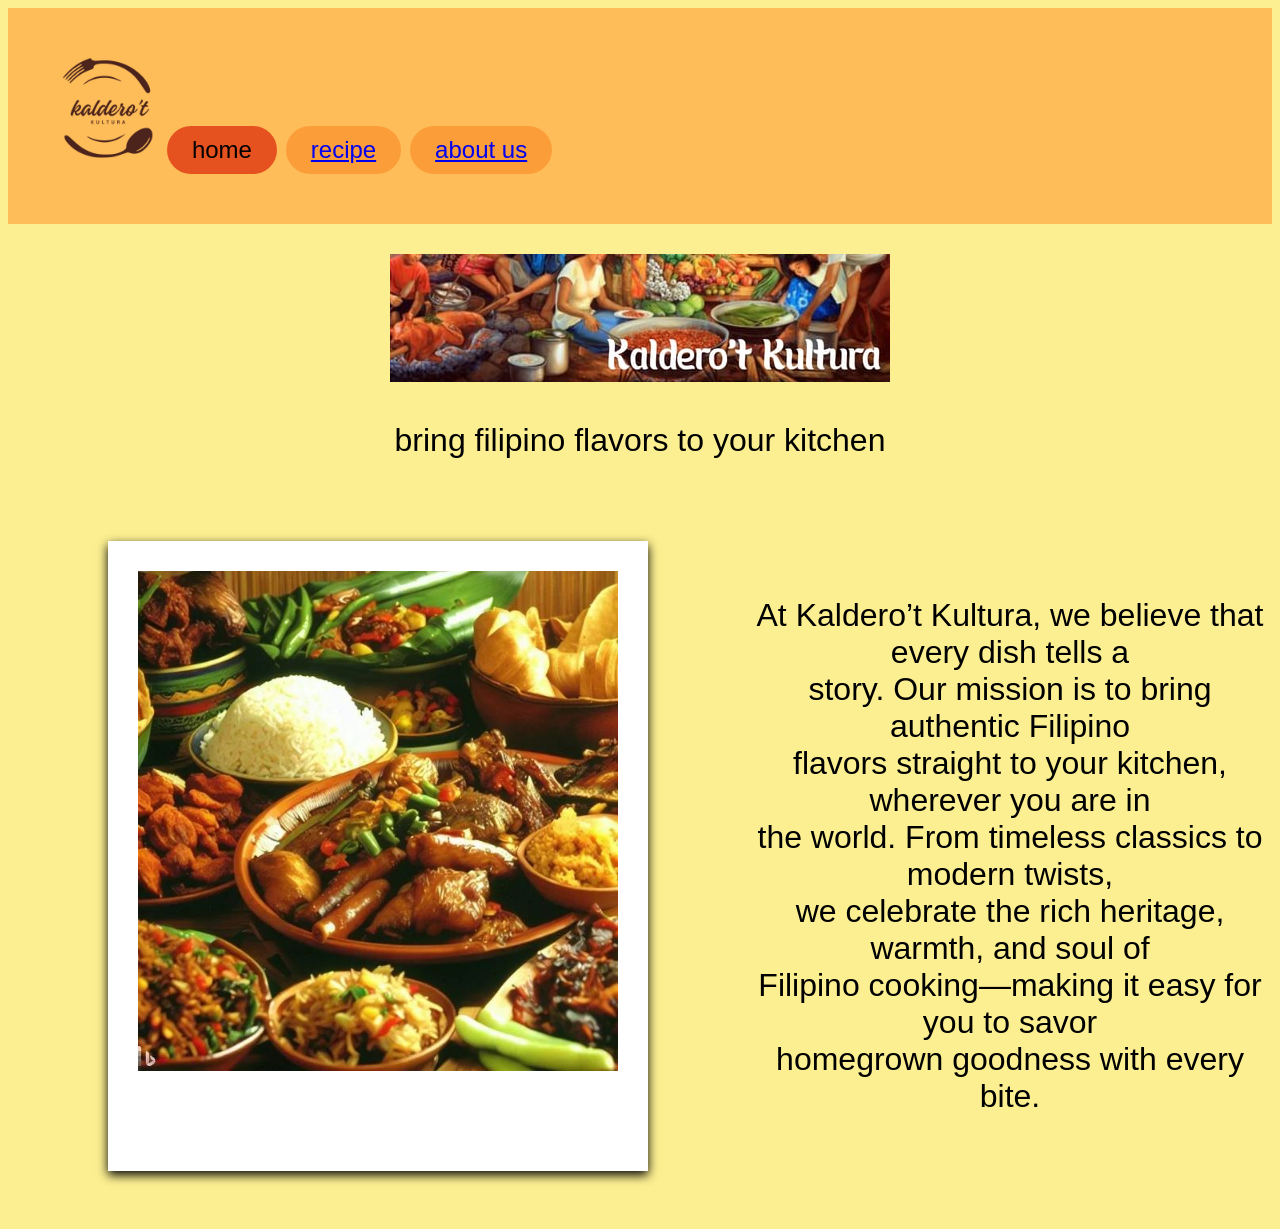
==== index.html @ 65e1366b "Add files via upload" ====
<!DOCTYPE html>
<html lang="en">
<head>
    <meta charset="UTF-8">
    <meta name="viewport" content="width=device-width, initial-scale=1.0">
    <title> Kaldero't Kultura</title>
    <link rel = "stylesheet"
          href ="style.css"/>
</head>
<body>
   <div class="navbar">
            <img src="583b5a83-734d-44c7-91e7-34e36e09e03a.jpg" alt="logo" height="100px" width="100px">
            <button class="nav-btn active">home</button>
            <button class="nav-btn"><a href="recipe.html">recipe</a></button>
            <button class="nav-btn"><a href="about-us.html">about us</a></button>
        </div>

    <div class="main">
        <center>
      <diV class="banner">
        <img src="af173e22-1e35-407f-a1f0-7aa448cf3b92.jpg">
      </div>

        <div class="tagline">
         <p>bring filipino flavors to your kitchen</p>
        </diV>
      </center>
      
      <div class="content">
       <div class="polaroid">
        <img src="af4adde5-ee0a-402c-b5a3-0d094abff510.jpg" alt="filipino dishes">
       </div>
      

      <div class="text-box">
        <center>
        <p> At Kaldero’t Kultura, we believe that every dish tells a <br>story.
      Our mission is to bring authentic Filipino <br>flavors straight to your
      kitchen, wherever you are in <br>the world. From timeless classics to
      modern twists,<br> we celebrate the rich heritage, warmth, and soul of<br>
      Filipino cooking—making it easy for you to savor<br> homegrown goodness
      with every bite.</p>
      </center>
      </div>
    </div>
      
</body>

</html>
---- style.css ----
/* index page only*/
body{
            background-color: #fcef91;
            font-size: 40px;
            font-family: Arial, Helvetica, sans-serif;
        }  

         .navbar{
          background-color: #ffbd59;
          padding: 50px;
          gap: 25px;
          justify-content: flex-start;
        }

        .nav-btn{
          background-color: #fb9e3a;
          padding: 10px 25px;
          border-radius: 25px;
          font-size: x-large;
          border: none;
        }

        .nav-btn.active{
          background-color: #e6521f;
        }

        .banner{
          margin: 30px;
          max-width: none;
        }

        .content{
          display: flex;
          gap: 50px;
          align-items: center;
          margin-left: 50px;
        }

        .polaroid img{
          height: 500px;
          width: 480px;
          display: block;
          border: 30px solid white;
          border-bottom: 100px solid white;
          margin-left: 500px;
          margin: 50px;
          box-shadow: 0 4px 10px;
        }

        .textbox{
          line-height: 1.5;
          margin-top: 200px;
          
        }

        /* recipe page only */
         body {
            background-color: #fcef91;
            font-size: xx-large;
            font-family: Arial, Helvetica, sans-serif;
        }


        .container{
            padding: 30px 50px;
        }

        .recipe{
            display: flex;
            align-items: center;
            margin-bottom: 35px;
            margin-left: 30px;
        }

        .recipe img{
            width: 300px;
            height: 300px;
            border-radius: 20px;
            margin-right: 25px;
        }

        .definition-text{
            flex: 1;
        }

        .definition-text h2{
            letter-spacing: 1px;
            font-size: 20px;
        }

        .definition-text p{
            font-size: 20px;
            line-height: 1.5;
        }

        .view-btn {
            background: #c0392b;
            color: white;
            border: none;
            font-size: 20px;
            padding: 15px 35px;
            border-radius: 20px;
            cursor: pointer;
            margin-left: auto;
        }

    /* about us page only */
    body{
    font-family: Arial, Helvetica, sans-serif;
    background-color: #fcef91;
}

        
        h2{
            text-align: center;
        }


        .box{
        background-color:  #ffbd59;
         align-items: stretch;
         padding: 20px;
         margin: 20px;
         border-radius: 20px;
         border: 2px dashed #e6953b;
         text-align: center;
        }

        email{
            margin-top: 15px;
            font-weight: bold;
        }

        footer{
            background-color: #ffbd59;
            text-align: center;
            padding: 25px;
            margin-top: 20px;
        }
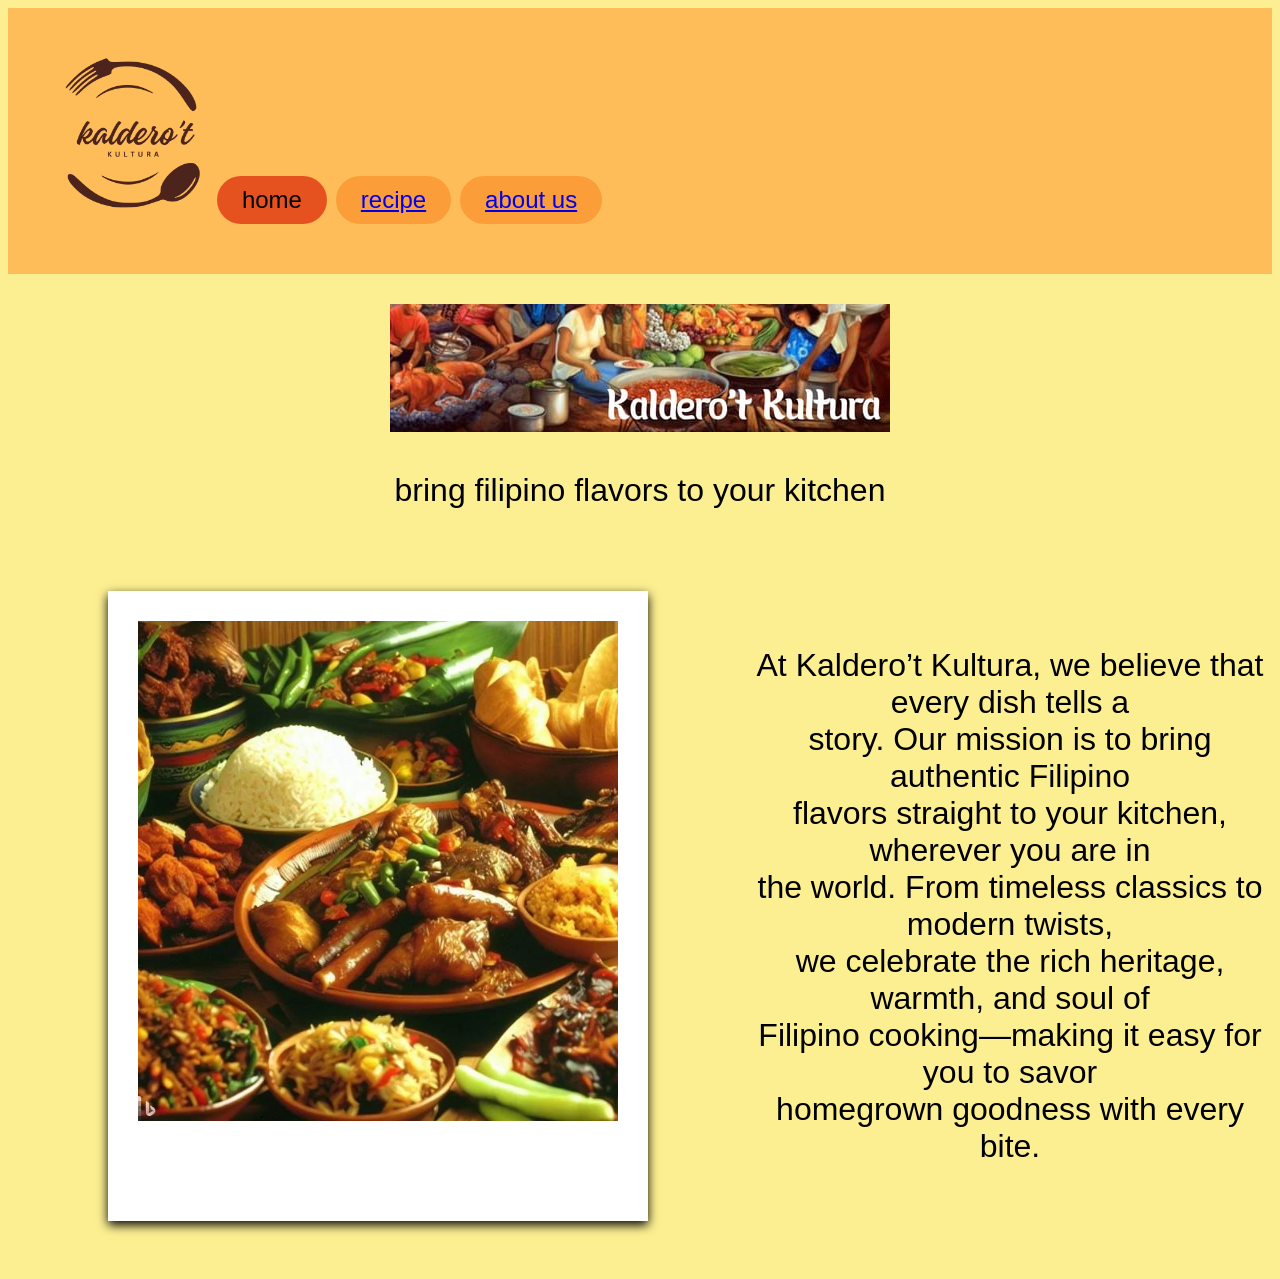
==== commit ff26526d: "Update index.html" ====
--- a/index.html
+++ b/index.html
@@ -9,7 +9,7 @@
 </head>
 <body>
    <div class="navbar">
-            <img src="583b5a83-734d-44c7-91e7-34e36e09e03a.jpg" alt="logo" height="100px" width="100px">
+            <img src="583b5a83-734d-44c7-91e7-34e36e09e03a.jpg" alt="logo" height="150px" width="150px">
             <button class="nav-btn active">home</button>
             <button class="nav-btn"><a href="recipe.html">recipe</a></button>
             <button class="nav-btn"><a href="about-us.html">about us</a></button>
--- a/style.css
+++ b/style.css
@@ -26,7 +26,7 @@
 
         .banner{
           margin: 30px;
-          max-width: none;
+          max-width: 1300px;
         }
 
         .content{
@@ -137,4 +137,4 @@
             padding: 25px;
             margin-top: 20px;
         }
-    +    
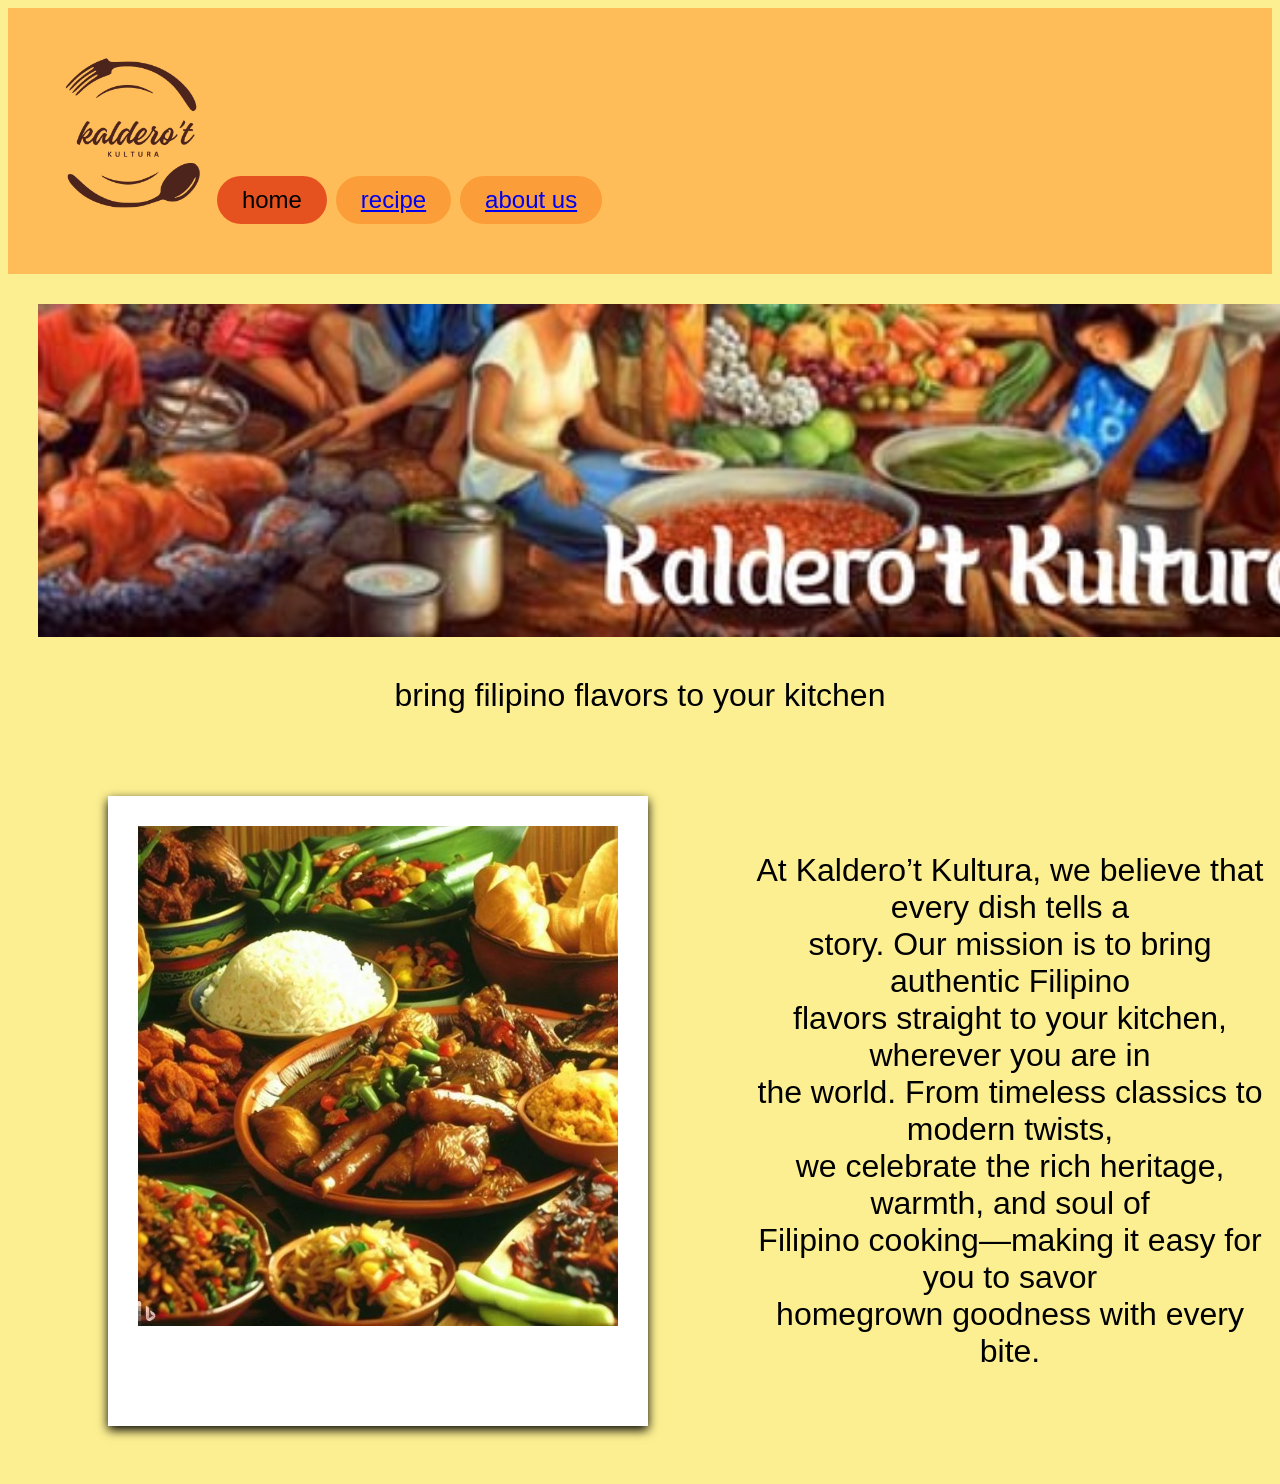
==== commit 286683ea: "Update index.html" ====
--- a/index.html
+++ b/index.html
@@ -18,7 +18,7 @@
     <div class="main">
         <center>
       <diV class="banner">
-        <img src="af173e22-1e35-407f-a1f0-7aa448cf3b92.jpg">
+        <img src="af173e22-1e35-407f-a1f0-7aa448cf3b92.jpg" width="1300px">
       </div>
 
         <div class="tagline">
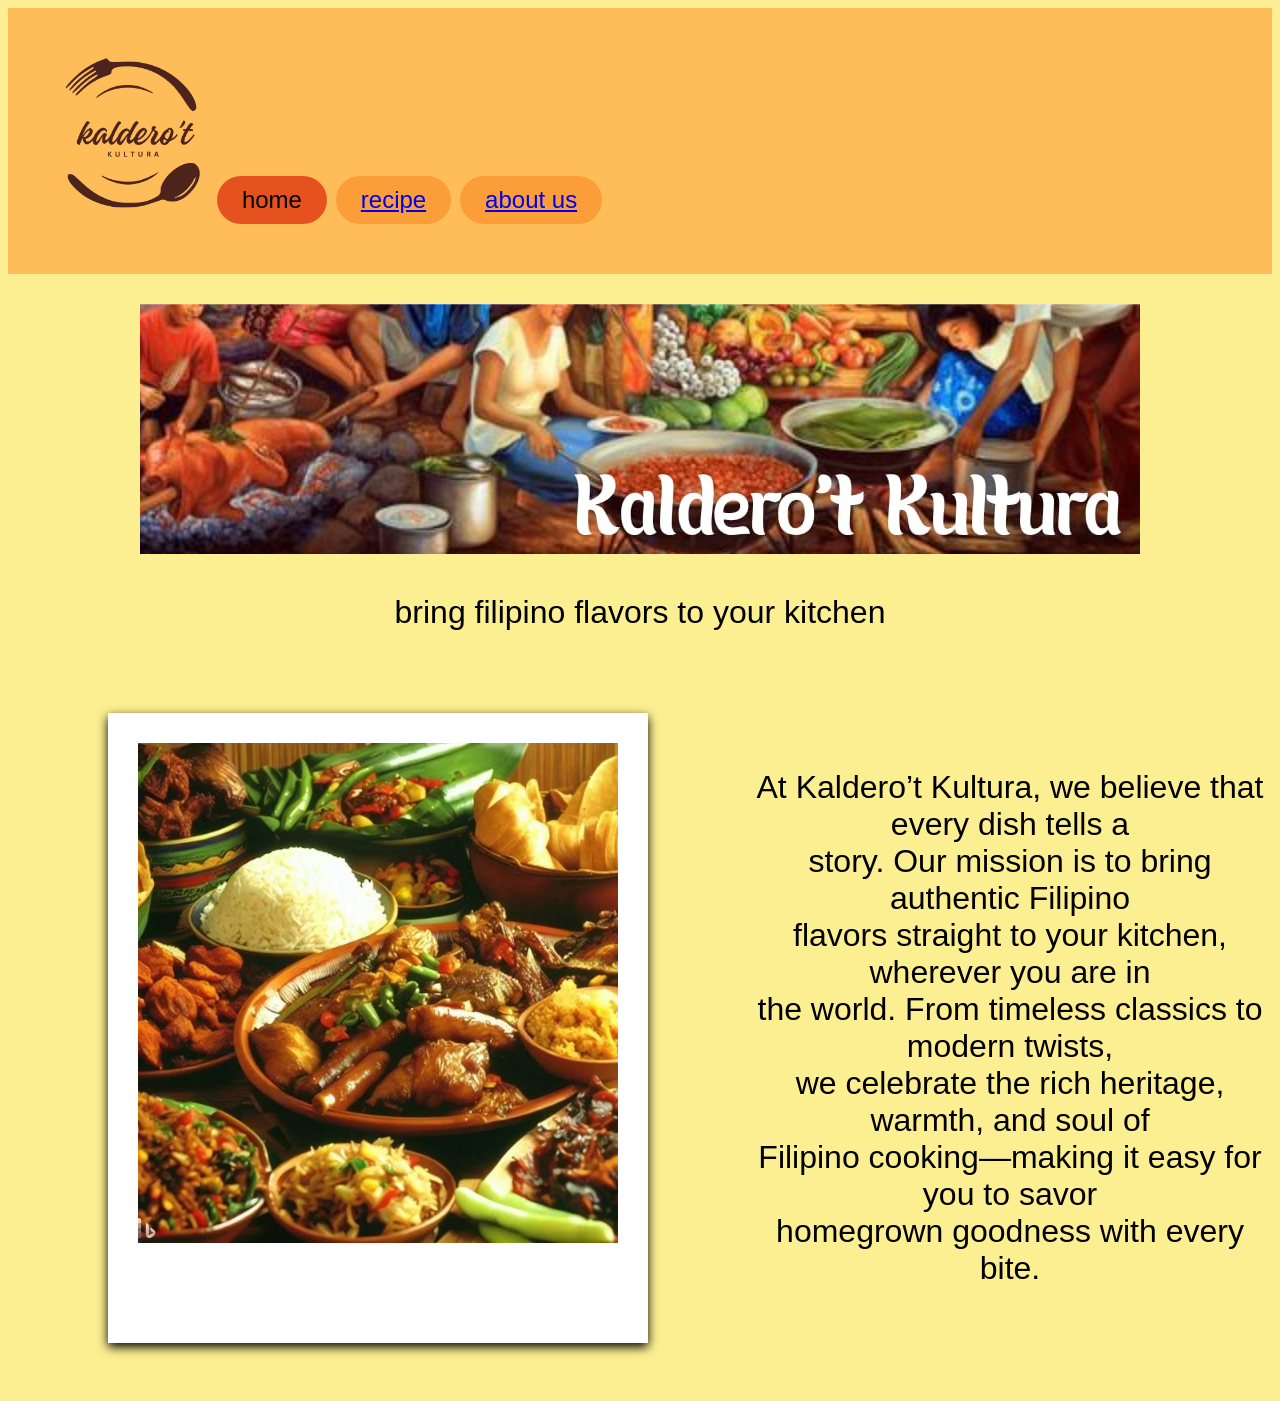
==== commit ad9b835c: "Update index.html" ====
--- a/index.html
+++ b/index.html
@@ -18,7 +18,7 @@
     <div class="main">
         <center>
       <diV class="banner">
-        <img src="af173e22-1e35-407f-a1f0-7aa448cf3b92.jpg" width="1300px">
+        <img src="8a344018-19c3-4d71-87b2-c6a48a1275ad.jpg">
       </div>
 
         <div class="tagline">
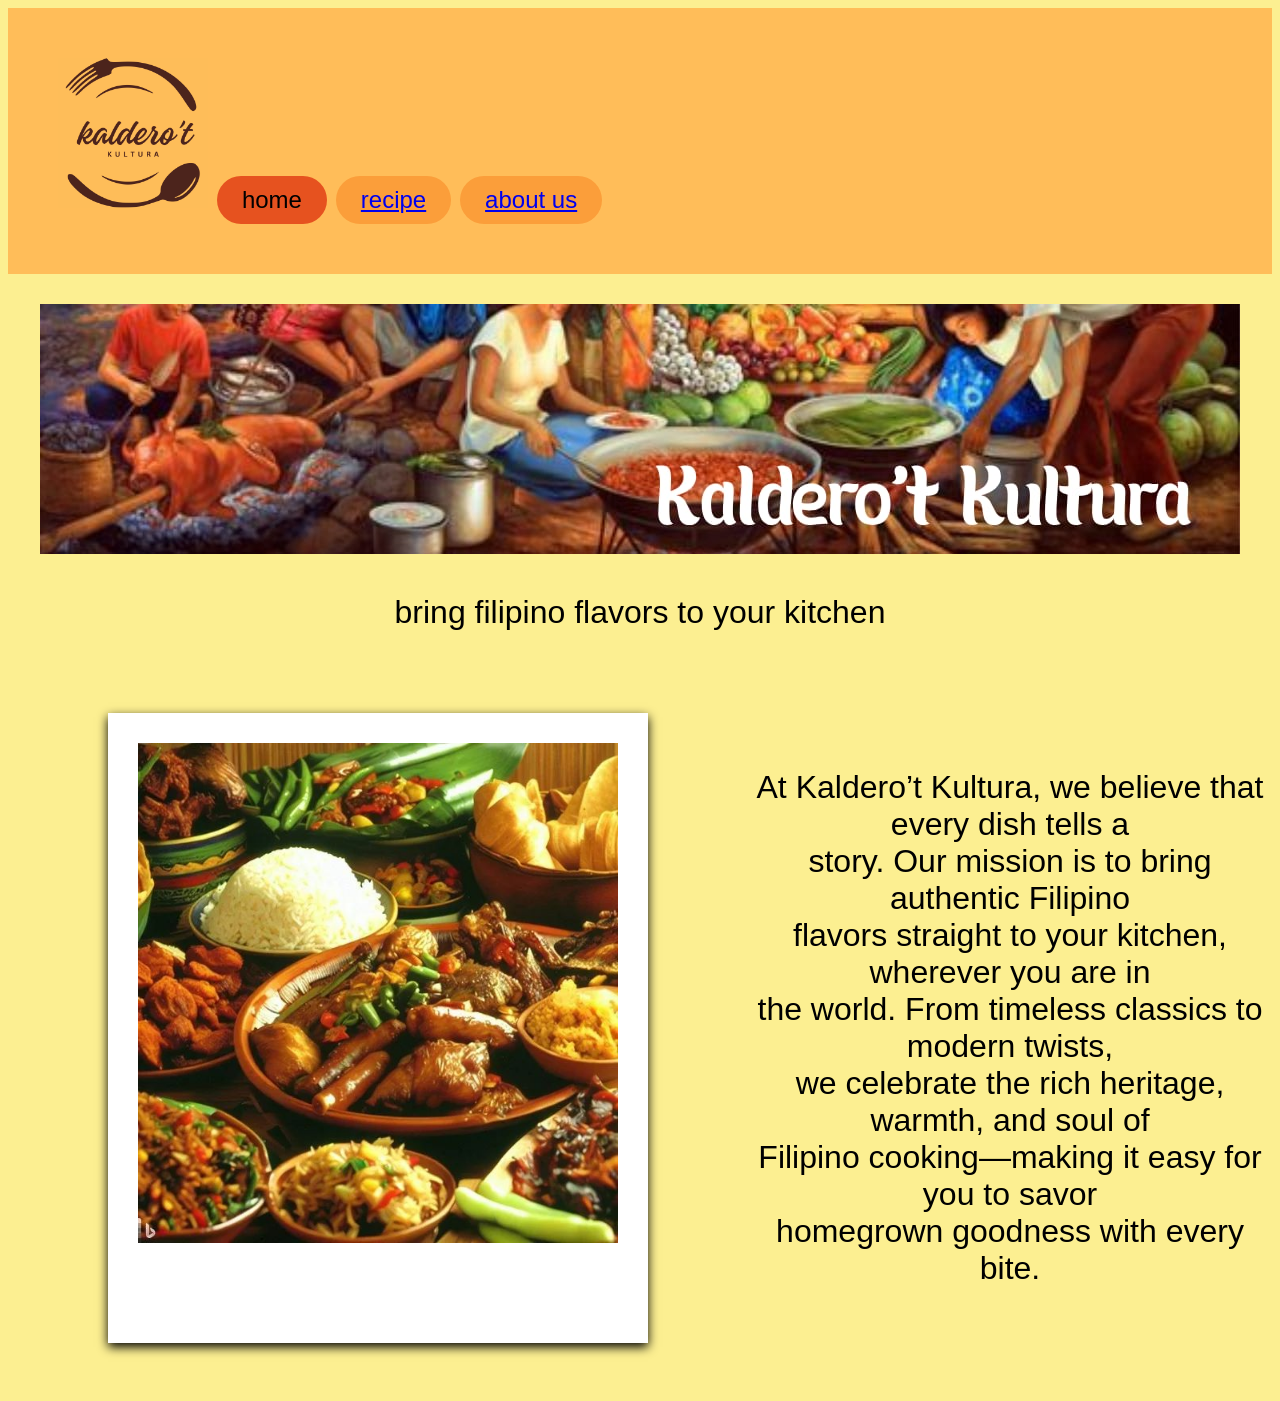
==== commit 46322c12: "Update index.html" ====
--- a/index.html
+++ b/index.html
@@ -18,7 +18,7 @@
     <div class="main">
         <center>
       <diV class="banner">
-        <img src="8a344018-19c3-4d71-87b2-c6a48a1275ad.jpg">
+        <img src="12ce58cd-d0d6-4be0-9718-db29f8216a18.jpg">
       </div>
 
         <div class="tagline">
